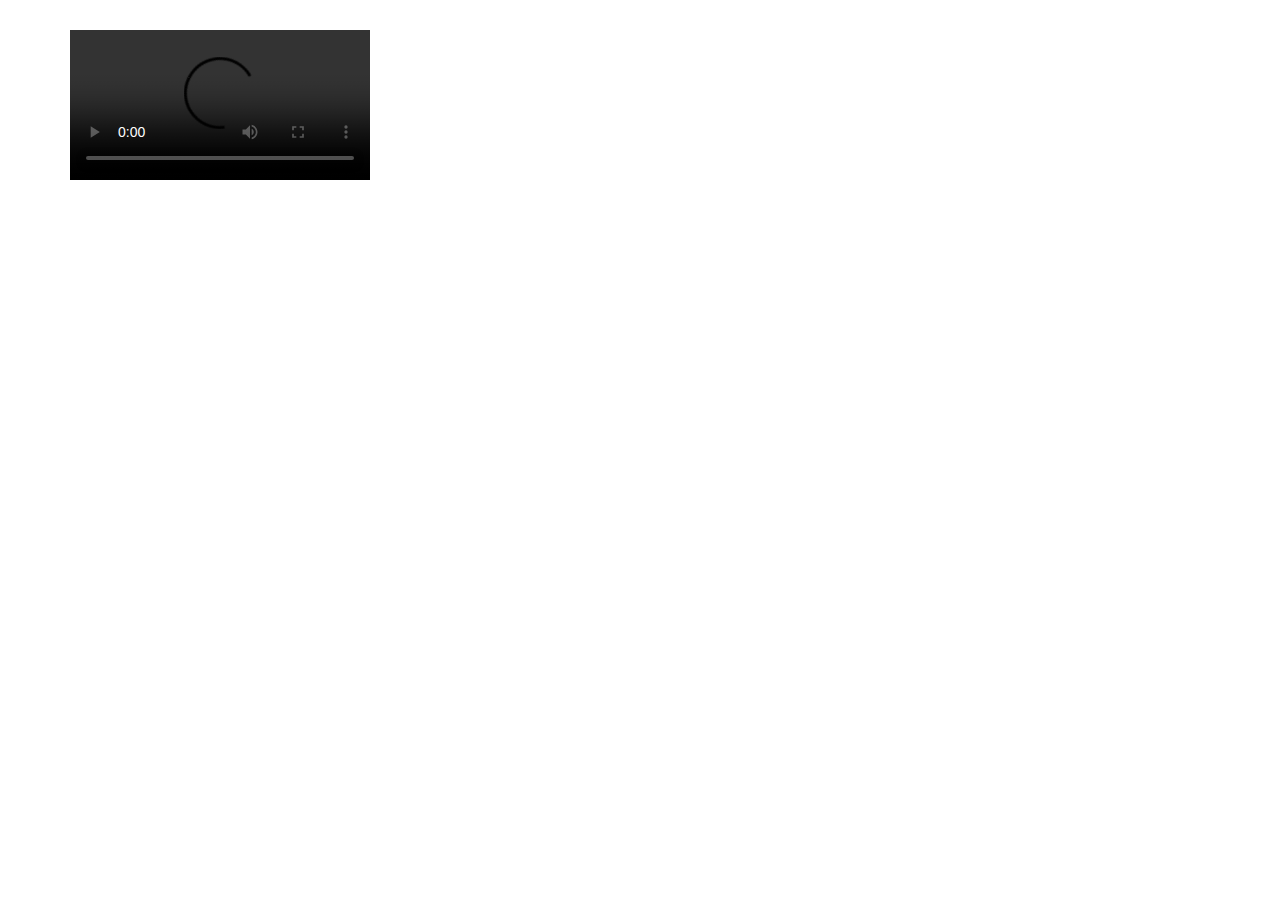
==== Website/src/Website/wwwroot/index.html @ 194a517f "Removed isolated scope. This is an example of a decorator directive that accesses a function that is" ====
﻿<!DOCTYPE html>

<html ng-app="angularDirectives">
<head>
    <meta charset="utf-8" />
    <title></title>
    <script type="text/javascript" src="jquery-2.1.3.min.js"></script>
    <script type="text/javascript" src="angular.min.js"></script>
    <link href="bootstrap.min.css" rel="stylesheet" />
    <script type="text/javascript" src="app.js"></script>
    <script type="text/javascript" src="mainCtrl.js"></script>
    <script type="text/javascript" src="spacebarSupportDirective.js"></script>
    <script type="text/javascript" src="eventPauseDirective.js"></script>

</head>
<body ng-controller="mainCtrl" class="container" style="padding-top:30px">
    <video id="vid" spacebar-support event-pause="handlePause(evt)" controls preload="none">
        <source src="https://bennugd-vlc.googlecode.com/files/sintel_trailer-480p.mp4"
                type='video/mp4; codecs="avc1, mp4a"'>
        <source src="https://download.blender.org/durian/trailer/sintel_trailer-480p.ogv"
                type='video/ogg; codecs="theora, vorbis"'>
    </video>
</body>
</html>
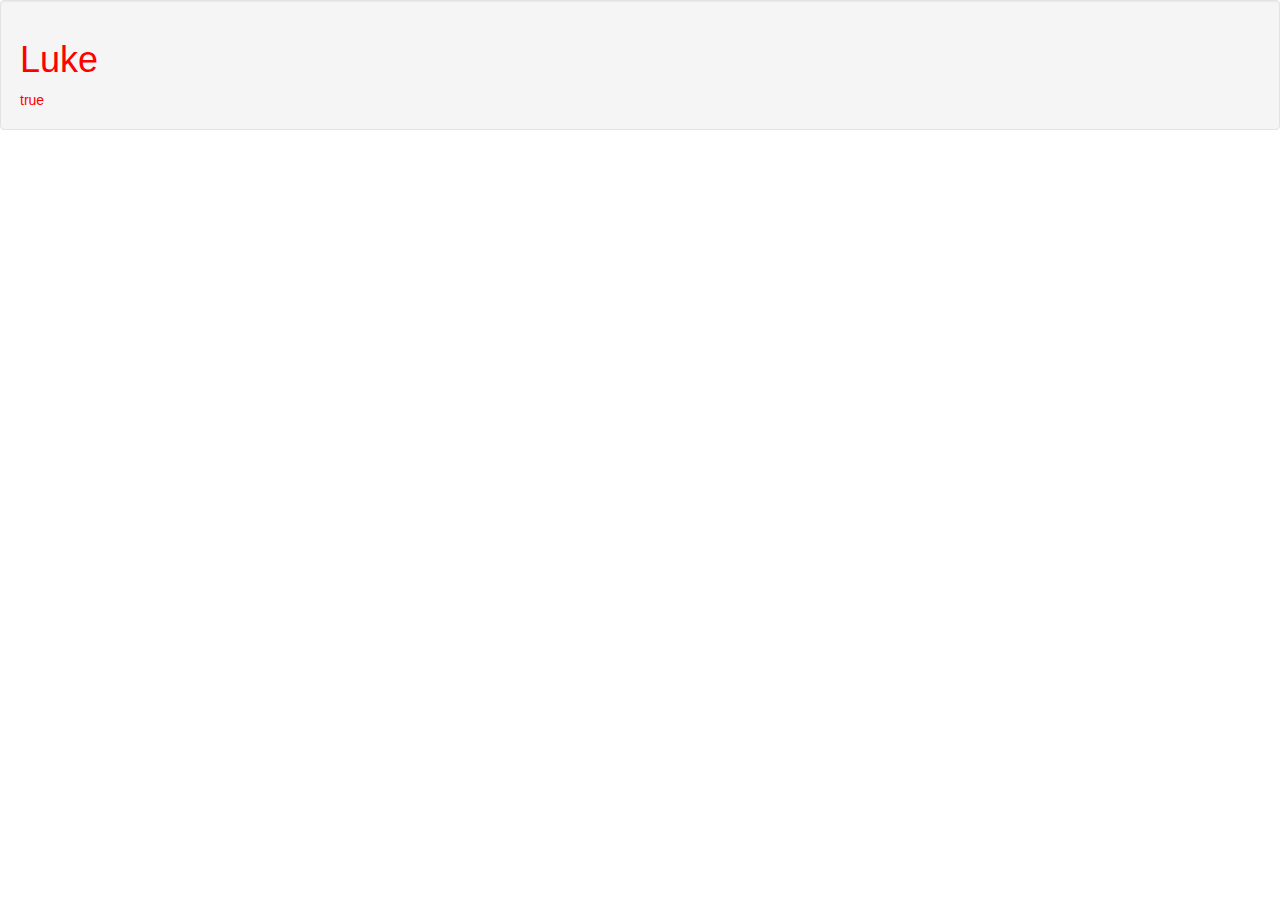
==== commit 50fae3fe: "This is an example of a business directive." ====
--- a/Website/src/Website/wwwroot/index.html
+++ b/Website/src/Website/wwwroot/index.html
@@ -7,18 +7,13 @@
     <script type="text/javascript" src="jquery-2.1.3.min.js"></script>
     <script type="text/javascript" src="angular.min.js"></script>
     <link href="bootstrap.min.css" rel="stylesheet" />
+	<link href="style.css" rel="stylesheet" />
     <script type="text/javascript" src="app.js"></script>
-    <script type="text/javascript" src="mainCtrl.js"></script>
-    <script type="text/javascript" src="spacebarSupportDirective.js"></script>
-    <script type="text/javascript" src="eventPauseDirective.js"></script>
+	<script type="text/javascript" src="mainCtrl.js"></script>
+	<script type="text/javascript" src="userTileDirective.js"></script>
+</head>
+<body ng-controller="mainCtrl">
+	<user-tile user="user1"></user-tile>
+</body>
 
-</head>
-<body ng-controller="mainCtrl" class="container" style="padding-top:30px">
-    <video id="vid" spacebar-support event-pause="handlePause(evt)" controls preload="none">
-        <source src="https://bennugd-vlc.googlecode.com/files/sintel_trailer-480p.mp4"
-                type='video/mp4; codecs="avc1, mp4a"'>
-        <source src="https://download.blender.org/durian/trailer/sintel_trailer-480p.ogv"
-                type='video/ogg; codecs="theora, vorbis"'>
-    </video>
-</body>
 </html>--- a/Website/src/Website/wwwroot/style.css
+++ b/Website/src/Website/wwwroot/style.css
@@ -0,0 +1,3 @@
+﻿.hilight {
+	color: red;
+}
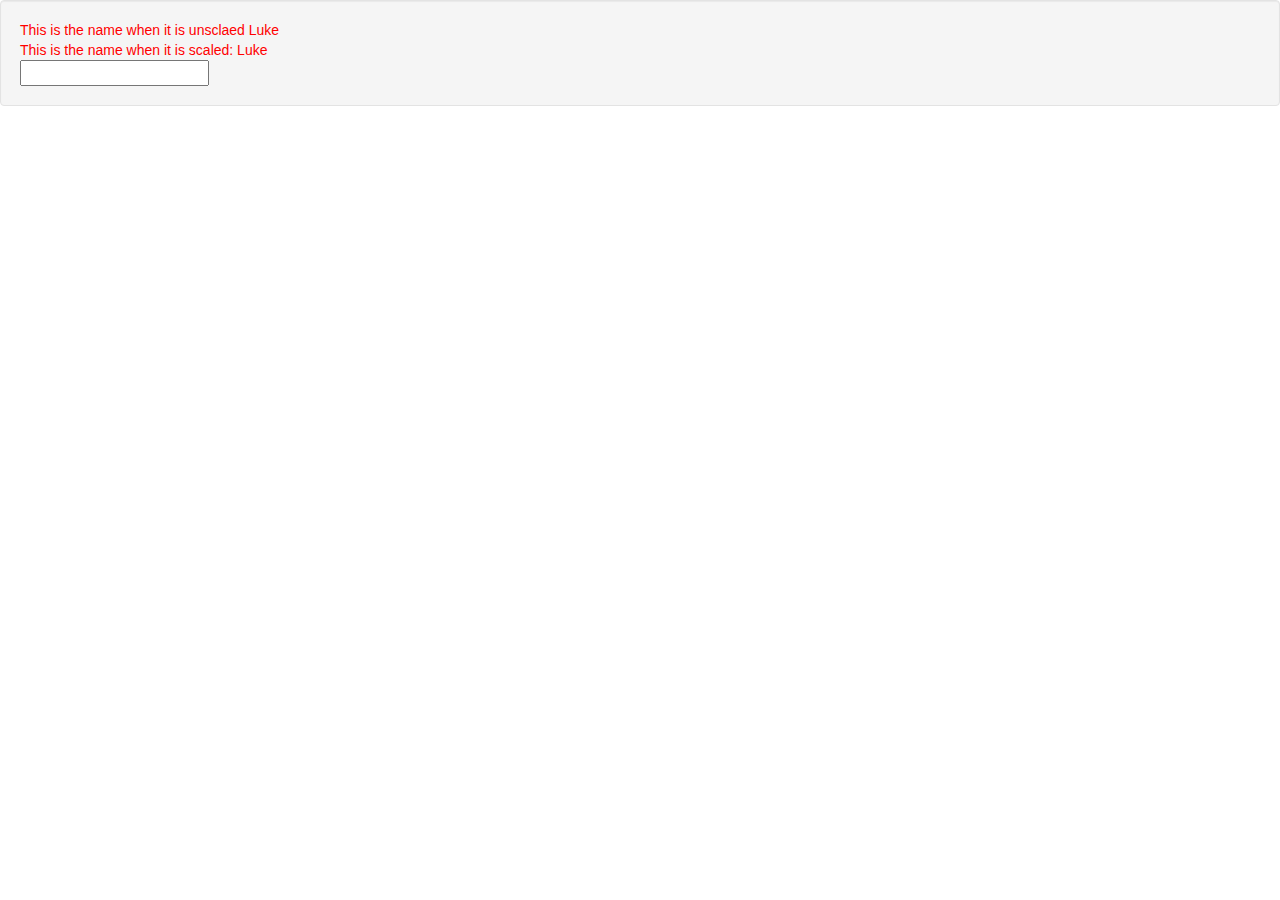
==== commit 00b24e3e: "Manually creating watches." ====
--- a/Website/src/Website/wwwroot/index.html
+++ b/Website/src/Website/wwwroot/index.html
@@ -11,6 +11,8 @@
     <script type="text/javascript" src="app.js"></script>
 	<script type="text/javascript" src="mainCtrl.js"></script>
 	<script type="text/javascript" src="userTileDirective.js"></script>
+	<script type="text/javascript" src="userClickSelectDirective.js"></script>
+    <script type="text/javascript" src="fontScaleDirective.js"></script>
 </head>
 <body ng-controller="mainCtrl">
 	<user-tile user="user1"></user-tile>
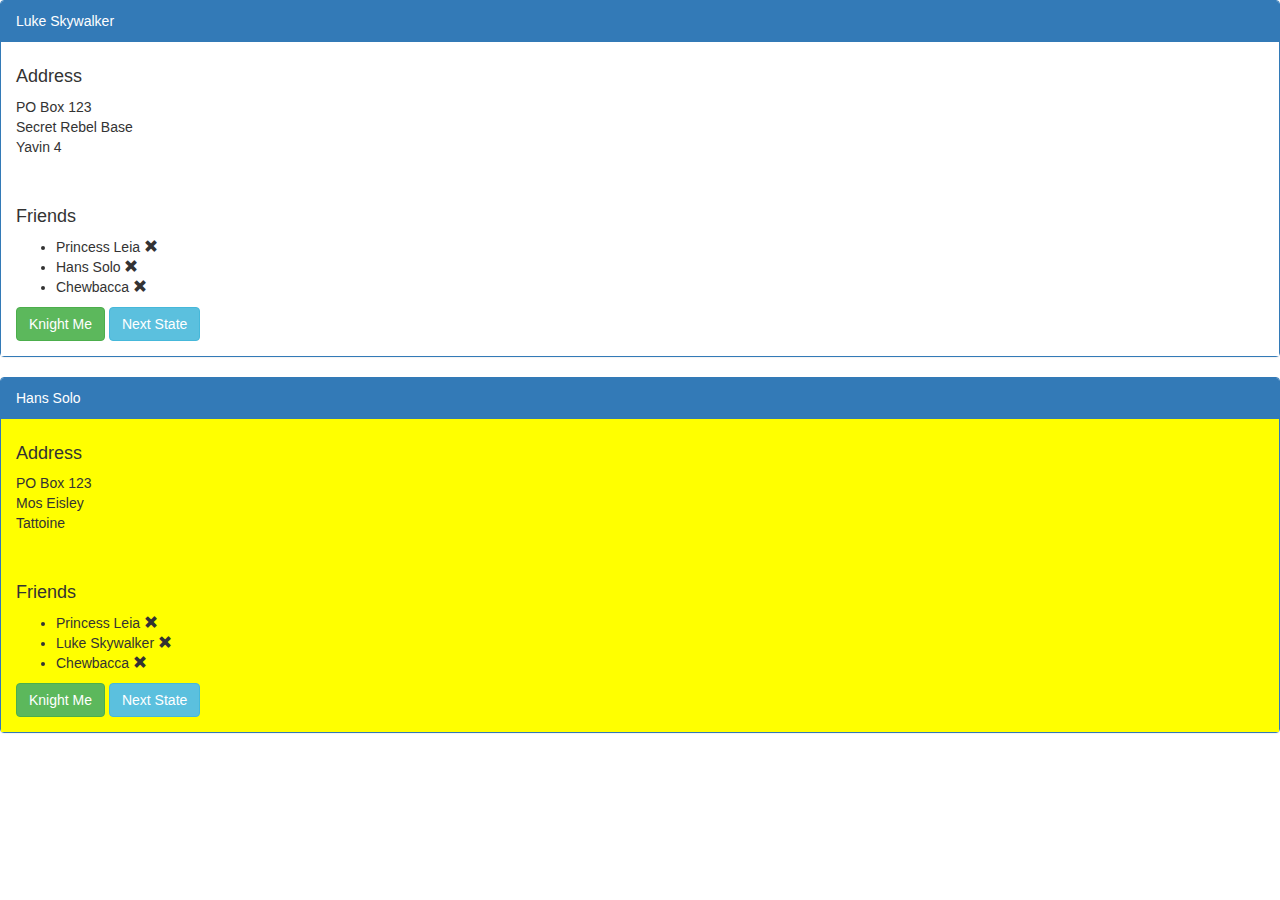
==== commit 24b51f21: "Created new directive to encapsulate DOM manipulation logic." ====
--- a/Website/src/Website/wwwroot/index.html
+++ b/Website/src/Website/wwwroot/index.html
@@ -6,16 +6,17 @@
     <title></title>
     <script type="text/javascript" src="jquery-2.1.3.min.js"></script>
     <script type="text/javascript" src="angular.min.js"></script>
-    <link href="bootstrap.min.css" rel="stylesheet" />
-	<link href="style.css" rel="stylesheet" />
+    <link href="css/bootstrap.min.css" rel="stylesheet" />
     <script type="text/javascript" src="app.js"></script>
-	<script type="text/javascript" src="mainCtrl.js"></script>
-	<script type="text/javascript" src="userTileDirective.js"></script>
-	<script type="text/javascript" src="userClickSelectDirective.js"></script>
-    <script type="text/javascript" src="fontScaleDirective.js"></script>
+    <script type="text/javascript" src="mainCtrl.js"></script>
+    <script type="text/javascript" src="userInfoCardDirective.js"></script>
+    <script type="text/javascript" src="addressDirective.js"></script>
+    <script type="text/javascript" src="removeFriendDirective.js"></script>
+    <script type="text/javascript" src="stateDisplayDirective.js"></script>
 </head>
 <body ng-controller="mainCtrl">
-	<user-tile user="user1"></user-tile>
+    <user_info_card person="user1" collapsed="false"></user_info_card>
+    <user_info_card person="user2" collapsed="false"></user_info_card>
+
 </body>
-
 </html>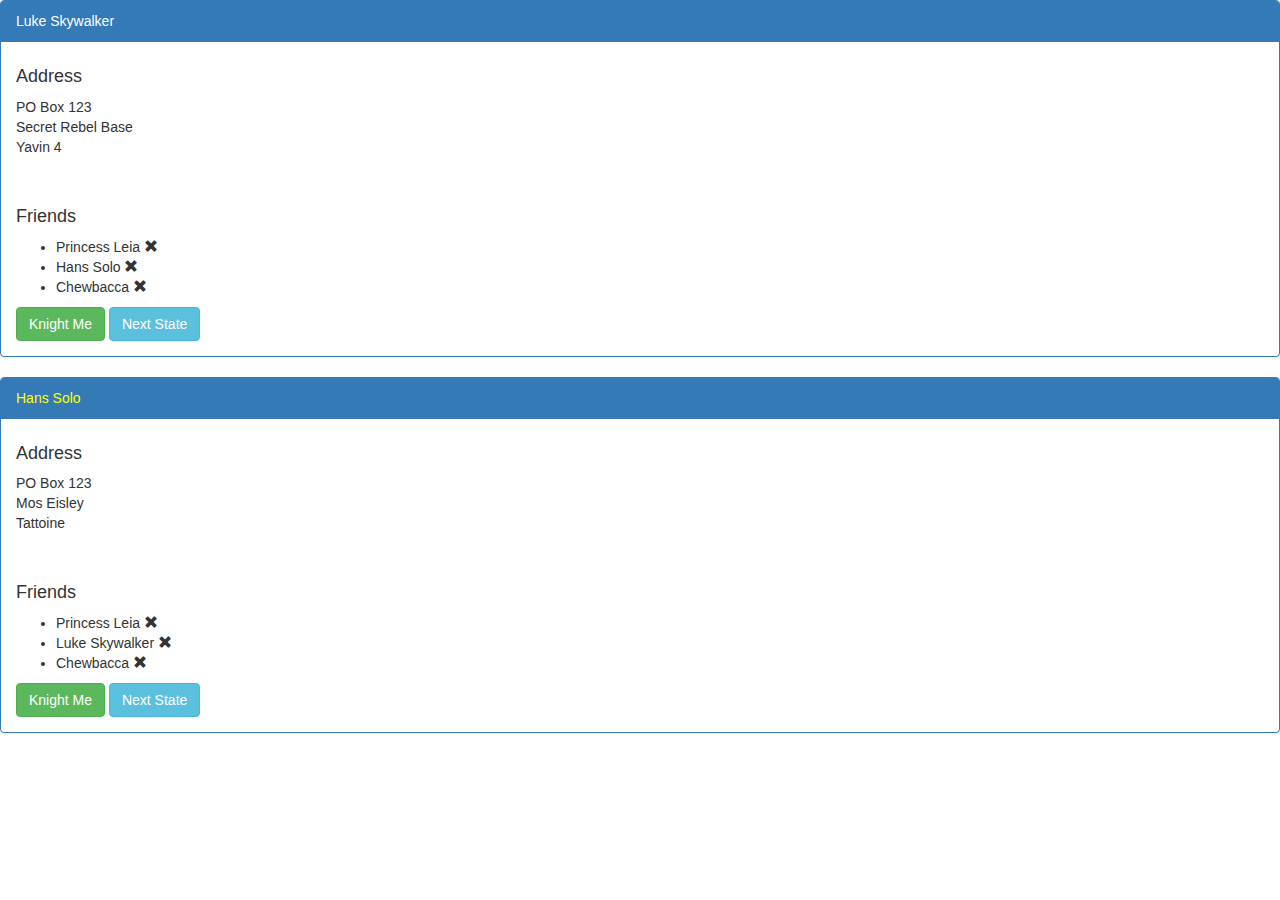
==== commit 1c2937f9: "More powerful and resuable decorator directive. This is an example of a best practise which is to re" ====
--- a/Website/src/Website/wwwroot/index.html
+++ b/Website/src/Website/wwwroot/index.html
@@ -7,6 +7,7 @@
     <script type="text/javascript" src="jquery-2.1.3.min.js"></script>
     <script type="text/javascript" src="angular.min.js"></script>
     <link href="css/bootstrap.min.css" rel="stylesheet" />
+    <link href="style.css" rel="stylesheet" />
     <script type="text/javascript" src="app.js"></script>
     <script type="text/javascript" src="mainCtrl.js"></script>
     <script type="text/javascript" src="userInfoCardDirective.js"></script>
--- a/Website/src/Website/wwwroot/style.css
+++ b/Website/src/Website/wwwroot/style.css
@@ -0,0 +1,12 @@
+﻿.user-ok{
+
+}
+.user-warning{
+    color:yellow;
+}
+.user-problem{
+    color:orange;   
+}
+.user-error{
+    color:red;
+}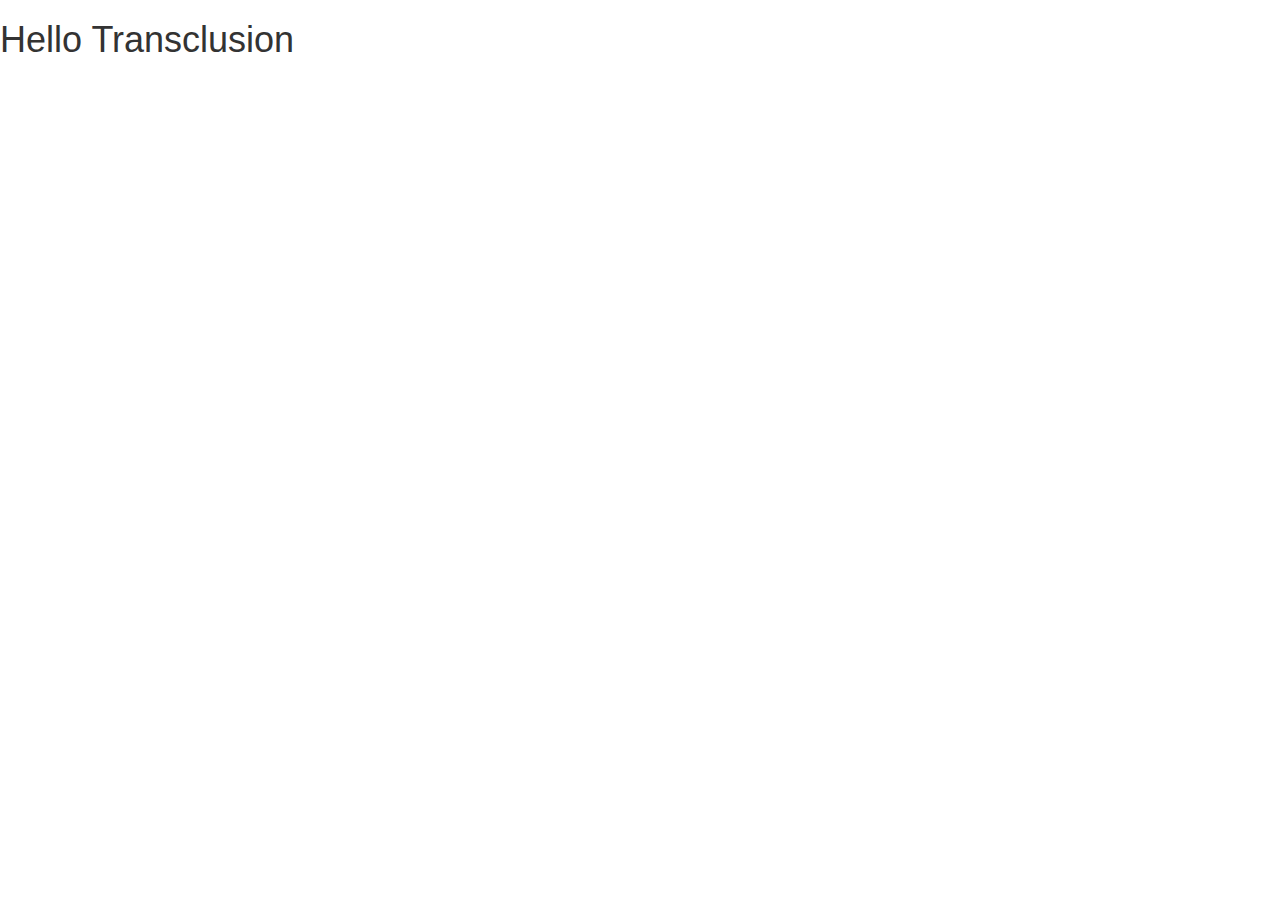
==== commit 224ce66c: "Basic transclusion." ====
--- a/Website/src/Website/wwwroot/index.html
+++ b/Website/src/Website/wwwroot/index.html
@@ -7,17 +7,19 @@
     <script type="text/javascript" src="jquery-2.1.3.min.js"></script>
     <script type="text/javascript" src="angular.min.js"></script>
     <link href="css/bootstrap.min.css" rel="stylesheet" />
-    <link href="style.css" rel="stylesheet" />
     <script type="text/javascript" src="app.js"></script>
     <script type="text/javascript" src="mainCtrl.js"></script>
-    <script type="text/javascript" src="userInfoCardDirective.js"></script>
-    <script type="text/javascript" src="addressDirective.js"></script>
-    <script type="text/javascript" src="removeFriendDirective.js"></script>
-    <script type="text/javascript" src="stateDisplayDirective.js"></script>
+	<script type="text/javascript" src="displayBoxDirective.js"></script>
 </head>
 <body ng-controller="mainCtrl">
-    <user_info_card person="user1" collapsed="false"></user_info_card>
-    <user_info_card person="user2" collapsed="false"></user_info_card>
-
+	<h1>Hello Transclusion</h1>
+	<display-box>
+		<div>This is content inside</div>
+		<ul>
+			<li>Item 1</li>
+			<li>Item 2</li>
+		</ul>
+		<div>{{message}}</div>
+	</display-box>
 </body>
 </html>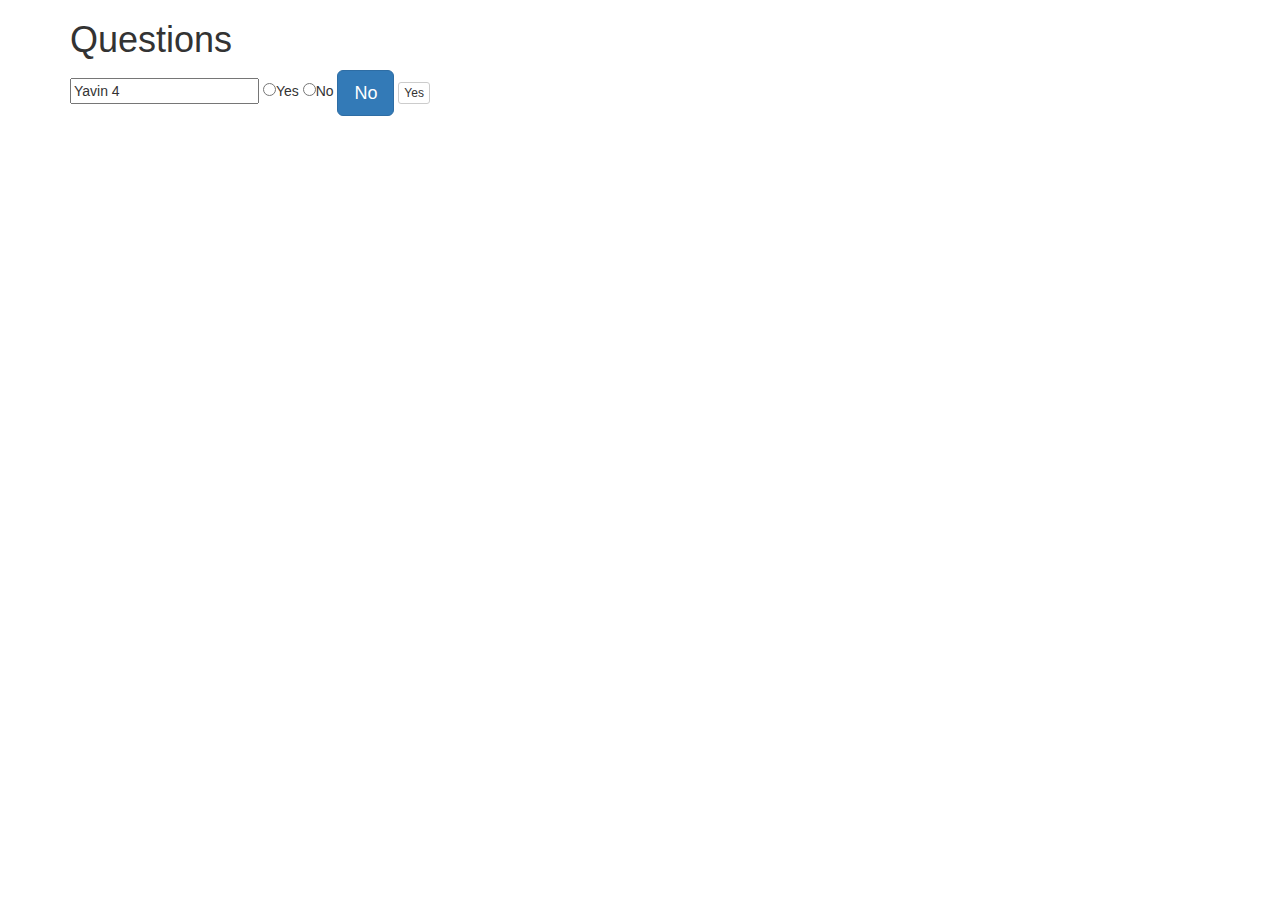
==== commit e59cd870: "More involved transclusion. Questionnaire directive." ====
--- a/Website/src/Website/wwwroot/index.html
+++ b/Website/src/Website/wwwroot/index.html
@@ -9,17 +9,21 @@
     <link href="css/bootstrap.min.css" rel="stylesheet" />
     <script type="text/javascript" src="app.js"></script>
     <script type="text/javascript" src="mainCtrl.js"></script>
-	<script type="text/javascript" src="displayBoxDirective.js"></script>
+	<script type="text/javascript" src="myQuestionDirective.js"></script>
+
 </head>
-<body ng-controller="mainCtrl">
-	<h1>Hello Transclusion</h1>
-	<display-box>
-		<div>This is content inside</div>
-		<ul>
-			<li>Item 1</li>
-			<li>Item 2</li>
-		</ul>
-		<div>{{message}}</div>
-	</display-box>
+<body ng-controller="mainCtrl" class="container">
+	<h1>Questions</h1>
+	<my-question q="Where is the secret rebel base?">
+		<input type="text" ng-model="answers.baseLocation" />
+	</my-question>
+	<my-question q="Are you my brother">
+		<input type="radio" ng-value="true" ng-model="answers.brother" />Yes
+		<input type="radio" ng-value="true" ng-model="answers.brother" />No
+	</my-question>
+	<my-question q="Are you the driod that I am looking for?">
+		<button class="btn btn-lg btn-primary">No</button>
+		<button class="btn btn-xs btn-default">Yes</button>
+	</my-question>
 </body>
 </html>